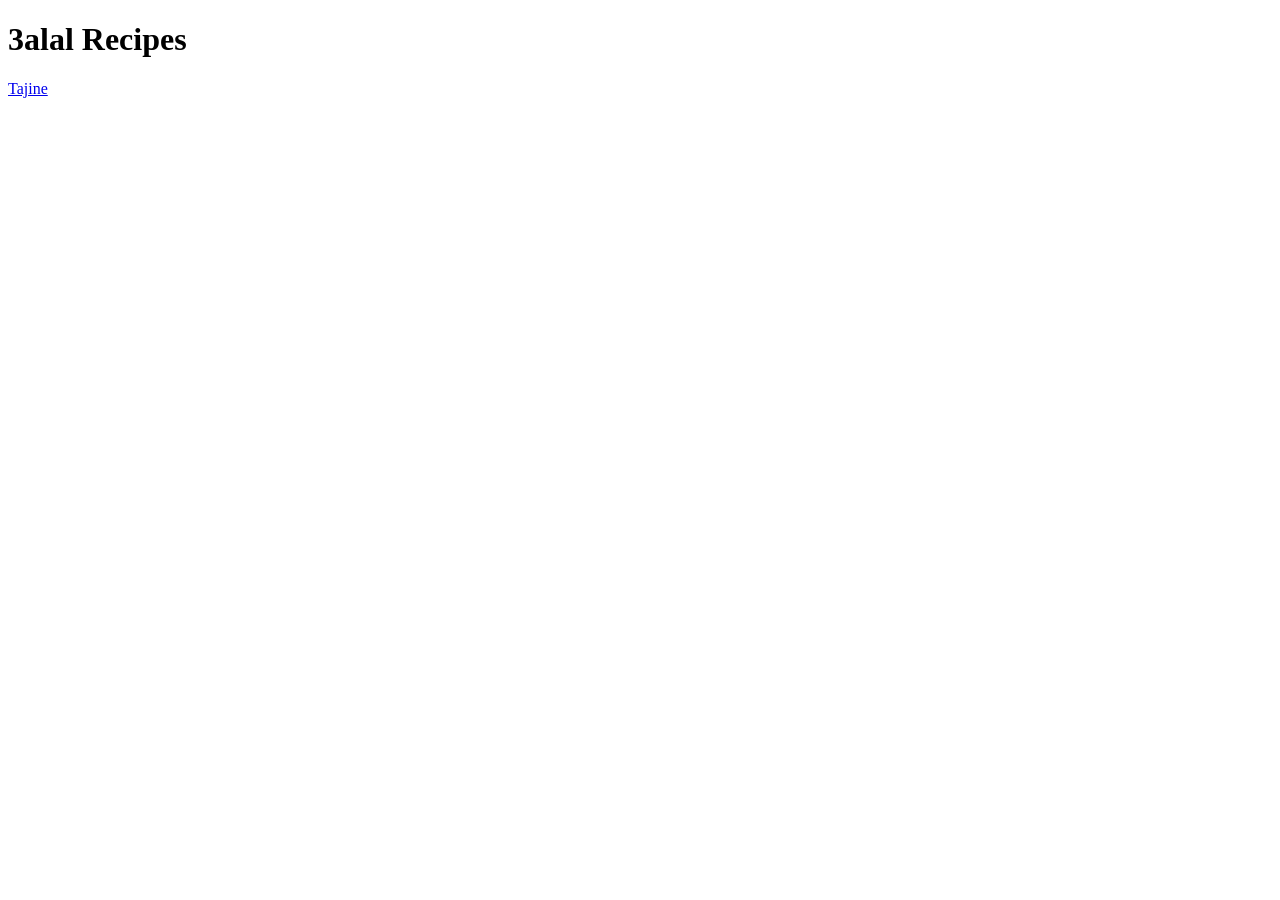
==== index.html @ fa5a3e36 "Adding files, folders and HTML boilerplates - Also linked index.html to tajine.html and vice versa. " ====
<!DOCTYPE html>
<html lang="en">
<head>
    <meta charset="UTF-8">
    <meta name="viewport" content="width=device-width, initial-scale=1.0">
    <title>3alal's Favorite Recipes</title>
</head>
<body>
    <h1>3alal Recipes</h1>
    <a href="recipes/tajine.html">Tajine</a>
</body>
</html>
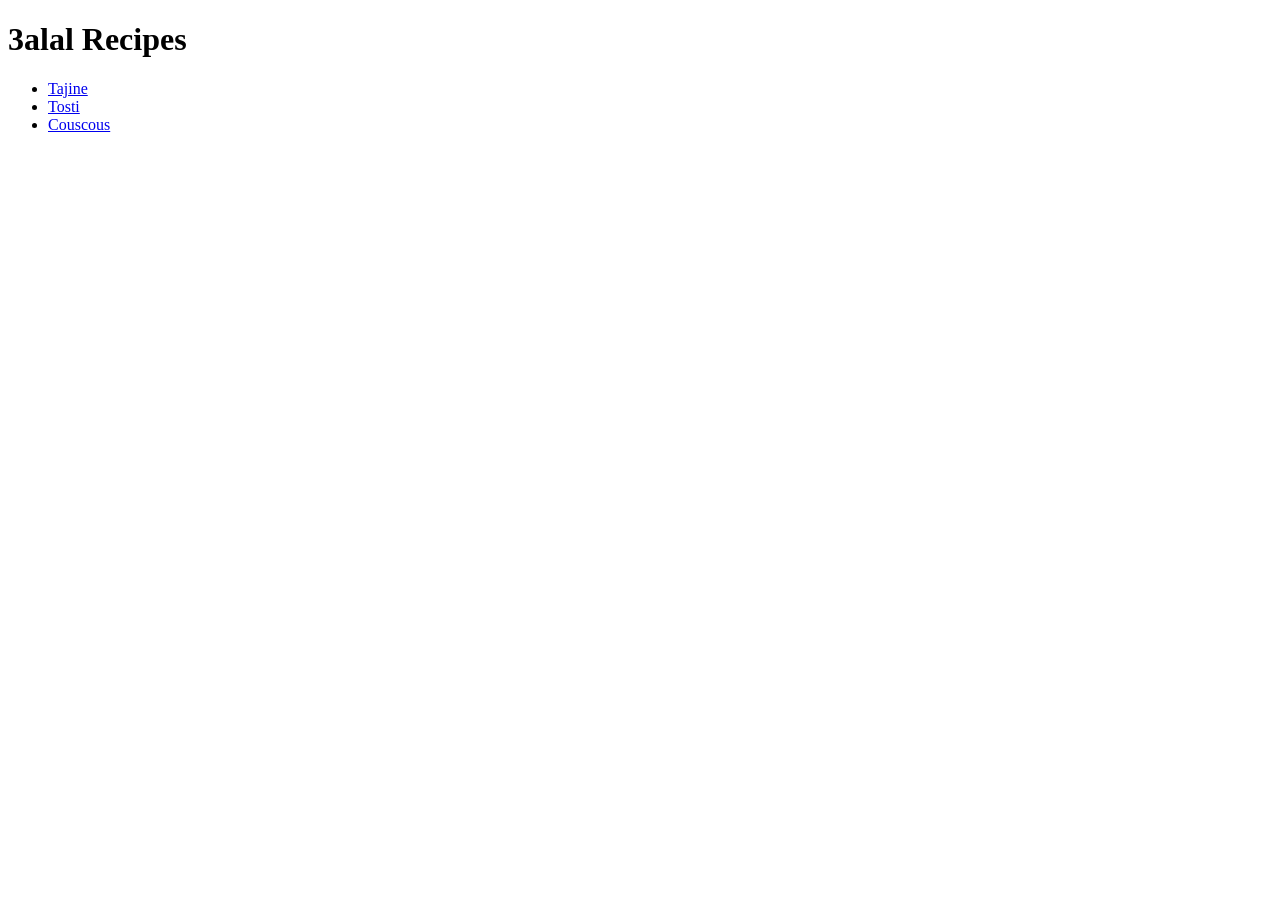
==== commit dead02f9: "Added links to couscous.html and tosti.html" ====
--- a/index.html
+++ b/index.html
@@ -7,6 +7,10 @@
 </head>
 <body>
     <h1>3alal Recipes</h1>
-    <a href="recipes/tajine.html">Tajine</a>
+    <ul>
+        <li><a href="recipes/tajine.html">Tajine</a></li>
+        <li><a href="recipes/tosti.html">Tosti</a></li>
+        <li><a href="recipes/couscous.html">Couscous</a></li>
+    </ul>
 </body>
 </html>
